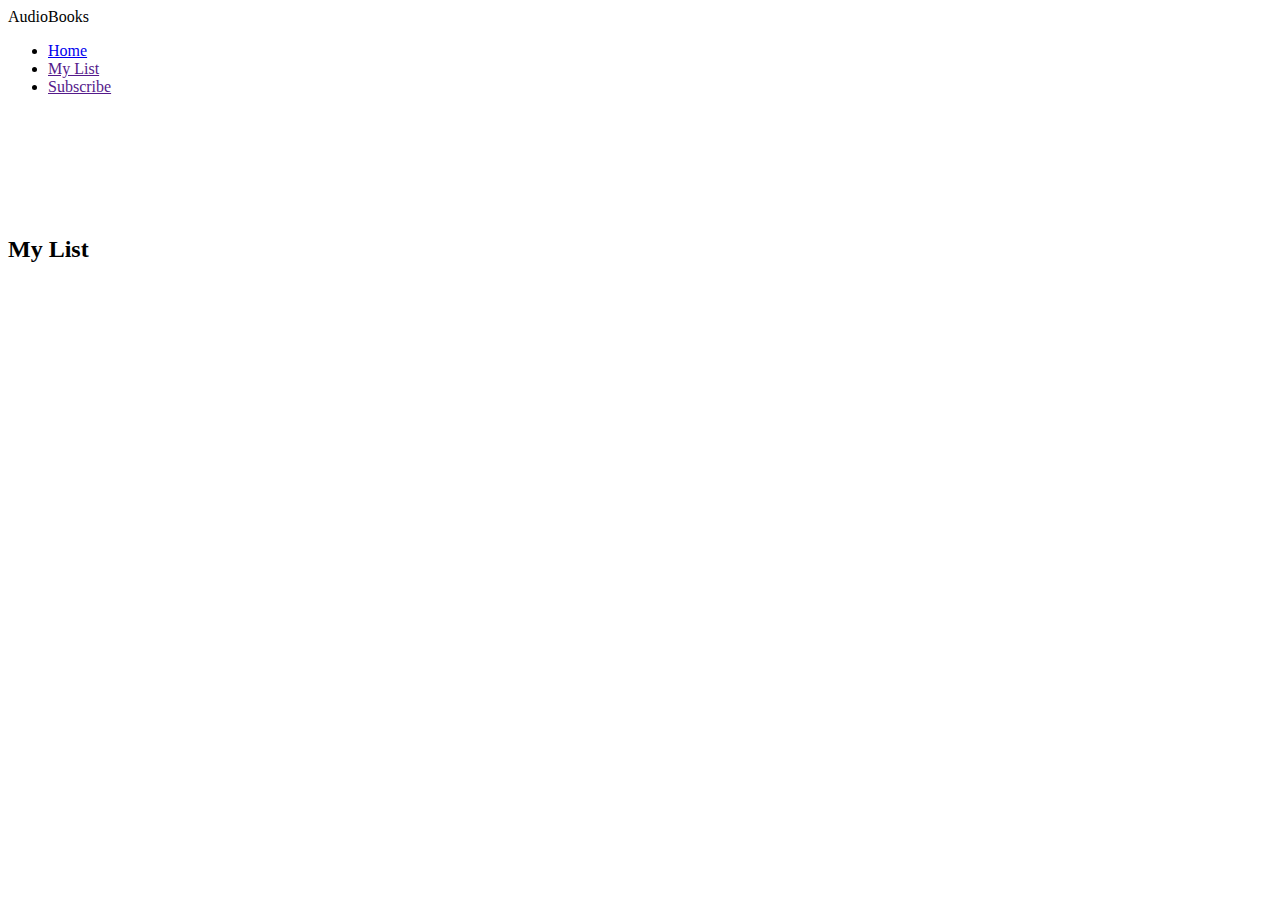
==== my-list.html @ cdde6c9f "Add files via upload" ====
<!DOCTYPE html>
<html lang="en">
<head>
  <meta charset="UTF-8" />
  <meta name="viewport" content="width=device-width, initial-scale=1.0"/>
  <title>My List</title>
     <link rel="stylesheet" href="style.css">
    
    <style>
  .book-card {
    background: #222;
    border-radius: 8px;
    overflow: hidden;
    width: 200px;
    margin: 10px;
  }
  .book-card img {
    width: 100%;
    height: 300px;
    object-fit: cover;
  }
  .book-info {
    padding: 10px;
  }
  .book-controls {
    padding: 10px;
  }
  .remove-btn {
    background: #e50914;
    color: white;
    border: none;
    padding: 6px 12px;
    border-radius: 4px;
    cursor: pointer;
  }
</style>

</head>
<body>
  <header class="scrolled" id="header">
    <div class="logo">AudioBooks</div>
    <nav>
        <ul>
            <li><a href="audiobook-mylist-enabled.html">Home</a></li>
            <li><a href="">My List</a>
            <!--</li><li><a href="">Categories</a></li>-->
            <li><a href="">Subscribe</a></li>
        </ul>
    </nav>
<div class="profile">
<img alt="Profile" src="icons/icons8-user-100.png"/>
</div>
</header>

  <div class="content">
    <h2>My List</h2>
    <div class="book-grid" id="my-list-books"></div>
  </div>

<script>
  let myList = JSON.parse(localStorage.getItem('myList')) || [];

function renderMyList() {
  const container = document.getElementById('my-list-books');
  container.innerHTML = '';

  const list = JSON.parse(localStorage.getItem('myList')) || [];

  list.forEach(book => {
    if (!book || !book.id) return;

    const card = document.createElement('div');
    card.className = 'book-card';
    card.innerHTML = `
      <img src="${book.image}" alt="${book.title}" />
      <div class="book-info">
        <div class="book-title">${book.title}</div>
        <div class="book-author">By ${book.author}</div>
        <div class="book-description">${book.description || ''}</div>
      </div>
      <div class="book-controls">
        <button class="remove-btn" data-id="${book.id}">🗑️</button>
      </div>
    `;
    container.appendChild(card);
  });

  // ✅ 正确调用 removeFromList()
  document.querySelectorAll('.remove-btn').forEach(button => {
    button.addEventListener('click', (e) => {
      const id = e.target.getAttribute('data-id');
      removeFromList(id);
    });
  });
}

function removeFromList(id) {
  let currentList = JSON.parse(localStorage.getItem('myList')) || [];
  currentList = currentList.filter(book => String(book.id) !== String(id));
  localStorage.setItem('myList', JSON.stringify(currentList));
  myList = currentList;
  renderMyList();
}

window.addEventListener('DOMContentLoaded', renderMyList);
    </script>
</body>
</html>
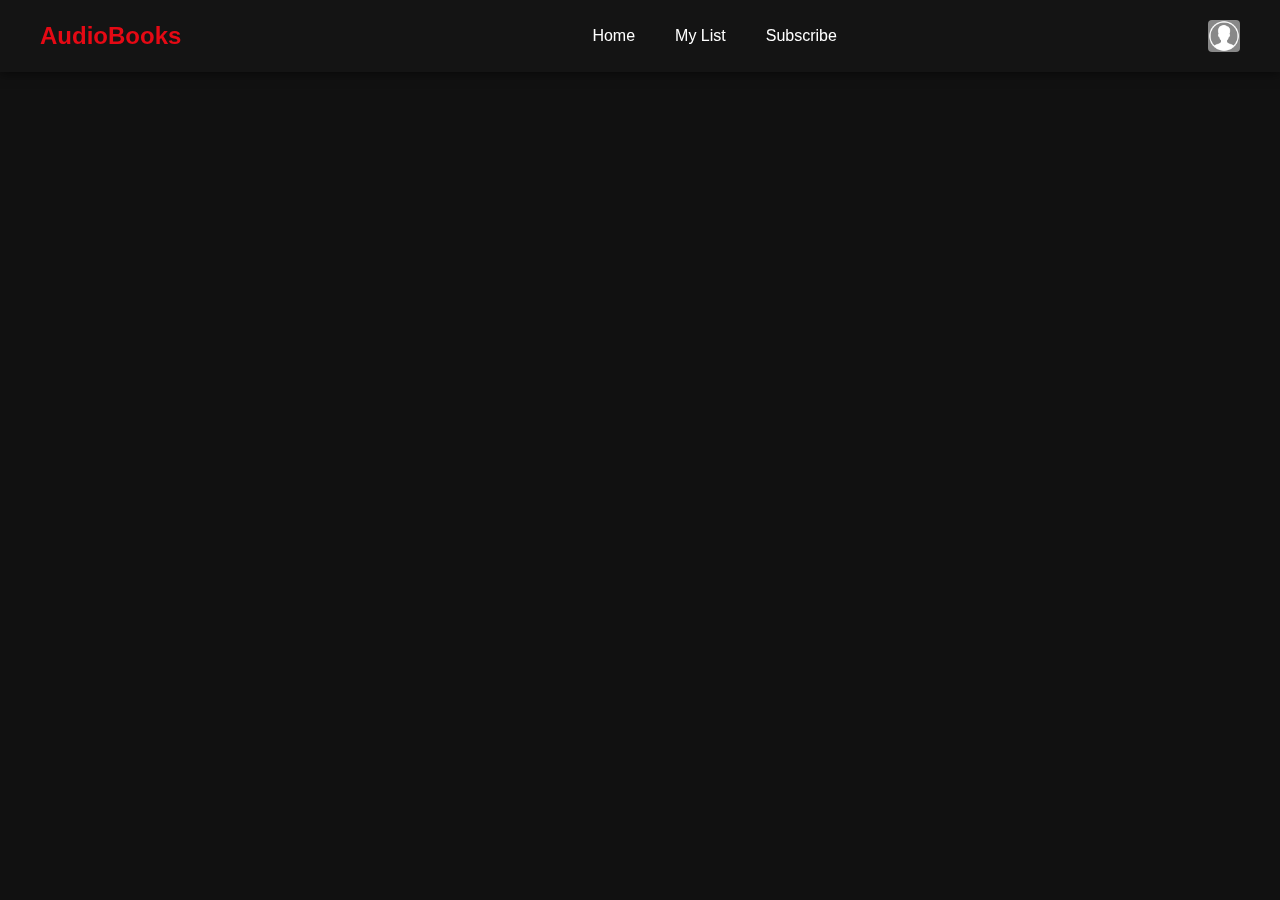
==== commit b1d6c2c4: "Update my-list.html" ====
--- a/my-list.html
+++ b/my-list.html
@@ -5,7 +5,7 @@
   <meta charset="UTF-8" />
   <meta name="viewport" content="width=device-width, initial-scale=1.0"/>
   <title>My List</title>
-     <link rel="stylesheet" href="style.css">
+     <link rel="stylesheet" href="main.css">
     
     <style>
   .book-card {
--- a/main.css
+++ b/main.css
@@ -0,0 +1,870 @@
+
+        /* General Styles */
+        * {
+            margin: 0;
+            padding: 0;
+            box-sizing: border-box;
+            font-family: 'Arial', sans-serif;
+        }
+        
+        body {
+            background-color: #141414;
+            color: #fff;
+            overflow-x: hidden;
+        }
+        
+        /* Modal Styles */
+        .modal {
+            display: none;
+            position: fixed;
+            z-index: 1000;
+            left: 0;
+            top: 0;
+            width: 100%;
+            height: 100%;
+            background-color: rgba(0, 0, 0, 0.85);
+            justify-content: center;
+            align-items: center;
+            overflow-y: auto;
+        }
+        
+        .modal-content {
+            background-color: #181818;
+            margin: auto;
+            width: 85%;
+            max-width: 1000px;
+            border-radius: 6px;
+            position: relative;
+            animation: modalFadeIn 0.3s ease;
+            max-height: 90vh;
+            overflow-y: auto;
+        }
+        
+        @keyframes modalFadeIn {
+            from {opacity: 0; transform: translateY(20px);}
+            to {opacity: 1; transform: translateY(0);}
+        }
+        
+        .close-modal {
+            position: absolute;
+            top: 15px;
+            right: 20px;
+            color: white;
+            font-size: 28px;
+            font-weight: bold;
+            cursor: pointer;
+            z-index: 10;
+        }
+        
+        .book-details-container {
+            padding: 30px;
+        }
+        
+        .book-details-top {
+            display: flex;
+            gap: 30px;
+            margin-bottom: 30px;
+        }
+        
+        .book-details-image {
+            flex: 0 0 250px;
+        }
+        
+        .book-details-image img {
+            width: 100%;
+            border-radius: 4px;
+            box-shadow: 0 5px 15px rgba(0, 0, 0, 0.5);
+        }
+        
+        .book-details-info {
+            flex: 1;
+        }
+        
+        .book-details-info h2 {
+            font-size: 32px;
+            margin-bottom: 10px;
+        }
+        
+        .book-metadata {
+            display: flex;
+            gap: 15px;
+            margin-bottom: 15px;
+            color: #a3a3a3;
+        }
+        
+        .summary {
+            font-size: 18px;
+            line-height: 1.6;
+            margin-bottom: 20px;
+        }
+        
+        .details-buttons {
+            display: flex;
+            gap: 10px;
+            margin-bottom: 20px;
+        }
+        
+        .btn-secondary-outline {
+            background-color: transparent;
+            border: 1px solid #fff;
+            color: white;
+            padding: 10px 24px;
+            border-radius: 4px;
+            font-weight: bold;
+            cursor: pointer;
+            transition: all 0.3s ease;
+            display: flex;
+            align-items: center;
+            justify-content: center;
+            gap: 8px;
+        }
+        
+        .btn-secondary-outline:hover {
+            background-color: rgba(255, 255, 255, 0.1);
+        }
+        
+        .book-tags {
+            display: flex;
+            flex-wrap: wrap;
+            gap: 10px;
+        }
+        
+        .book-tags span {
+            background-color: rgba(255, 255, 255, 0.1);
+            padding: 5px 12px;
+            border-radius: 4px;
+            font-size: 14px;
+        }
+        
+        .book-details-bottom {
+            padding-top: 20px;
+            border-top: 1px solid #333;
+        }
+        
+        .book-details-tabs {
+            display: flex;
+            gap: 20px;
+            margin-bottom: 20px;
+            border-bottom: 1px solid #333;
+            padding-bottom: 10px;
+        }
+        
+        .tab-button {
+            background: none;
+            border: none;
+            color: #a3a3a3;
+            font-size: 16px;
+            font-weight: bold;
+            cursor: pointer;
+            padding: 5px 0;
+            transition: color 0.3s ease;
+        }
+        
+        .tab-button:hover {
+            color: #fff;
+        }
+        
+        .tab-button.active {
+            color: #fff;
+            border-bottom: 2px solid #e50914;
+        }
+        
+        .tab-pane {
+            display: none;
+        }
+        
+        .tab-pane.active {
+            display: block;
+            animation: fadeIn 0.3s ease;
+        }
+        
+        @keyframes fadeIn {
+            from {opacity: 0;}
+            to {opacity: 1;}
+        }
+        
+        .tab-pane h3 {
+            margin-bottom: 15px;
+            font-size: 22px;
+        }
+        
+        .tab-pane p {
+            margin-bottom: 15px;
+            line-height: 1.6;
+        }
+        
+        .tab-pane ul {
+            list-style-position: inside;
+            margin-bottom: 20px;
+        }
+        
+        .tab-pane ul li {
+            margin-bottom: 10px;
+            line-height: 1.6;
+        }
+        
+        .chapter-list {
+            display: flex;
+            flex-direction: column;
+            gap: 15px;
+        }
+        
+        .chapter-item {
+            display: flex;
+            justify-content: space-between;
+            align-items: center;
+            padding: 15px;
+            background-color: #232323;
+            border-radius: 4px;
+            transition: background-color 0.3s ease;
+        }
+        
+        .chapter-item:hover {
+            background-color: #333;
+        }
+        
+        .chapter-info h4 {
+            margin-bottom: 5px;
+        }
+        
+        .chapter-info p {
+            color: #a3a3a3;
+            margin-bottom: 0;
+        }
+        
+        .chapter-play {
+            width: 32px;
+            height: 32px;
+            border-radius: 50%;
+            border: none;
+            background-color: #e50914;
+            color: white;
+            cursor: pointer;
+            display: flex;
+            align-items: center;
+            justify-content: center;
+        }
+        
+        .similar-books {
+            display: flex;
+            gap: 20px;
+            overflow-x: auto;
+            padding-bottom: 20px;
+        }
+        
+        .similar-book-item {
+            flex: 0 0 auto;
+            width: 150px;
+        }
+        
+        .similar-book-item img {
+            width: 100%;
+            border-radius: 4px;
+            margin-bottom: 10px;
+        }
+        
+        .similar-book-item h4 {
+            font-size: 16px;
+            margin-bottom: 5px;
+        }
+        
+        .similar-book-item p {
+            color: #a3a3a3;
+            font-size: 14px;
+            margin-bottom: 0;
+        }
+        
+        /* Media Queries for Modal */
+        @media (max-width: 768px) {
+            .modal-content {
+                width: 95%;
+            }
+            
+            .book-details-top {
+                flex-direction: column;
+            }
+            
+            .book-details-image {
+                flex: 0 0 auto;
+                width: 200px;
+                margin: 0 auto 20px;
+            }
+            
+            .similar-book-item {
+                width: 120px;
+            }
+        }
+        
+        a {
+            text-decoration: none;
+            color: #fff;
+        }
+        
+        /* Header Styles */
+        header {
+            position: fixed;
+            top: 0;
+            width: 100%;
+            padding: 20px 40px;
+            display: flex;
+            justify-content: space-between;
+            align-items: center;
+            z-index: 100;
+            transition: background-color 0.3s ease;
+        }
+        
+        header.scrolled {
+            background-color: #141414;
+            box-shadow: 0 2px 10px rgba(0, 0, 0, 0.5);
+        }
+        
+        .logo {
+            font-size: 24px;
+            font-weight: bold;
+            color: #e50914;
+        }
+        
+        nav ul {
+            display: flex;
+            list-style: none;
+        }
+        
+        nav ul li {
+            margin-left: 20px;
+        }
+        
+        nav ul li a {
+            font-size: 16px;
+            transition: color 0.3s ease;
+        }
+        
+        nav ul li a:hover {
+            color: #e50914;
+        }
+        
+        .profile {
+            width: 32px;
+            height: 32px;
+            background-color: #888;
+            border-radius: 4px;
+            cursor: pointer;
+            overflow: hidden;
+        }
+        
+        .profile img {
+            width: 100%;
+            height: 100%;
+            object-fit: cover;
+        }
+        
+        /* Hero Banner Styles */
+        .hero-banner {
+            position: relative;
+            height: 80vh;
+            width: 100%;
+            background: linear-gradient(to bottom, rgba(20, 20, 20, 0) 0%, rgba(20, 20, 20, 0.7) 50%, rgba(20, 20, 20, 1) 100%), url('images/Atomic-Habits-Banners.png') center/cover no-repeat;
+            display: flex;
+            flex-direction: column;
+            justify-content: flex-end;
+            padding: 0 5% 5%;
+            margin-bottom: 20px;
+        }
+        
+        .hero-content {
+            max-width: 600px;
+        }
+        
+        .hero-content h1 {
+            font-size: 48px;
+            margin-bottom: 10px;
+        }
+        
+        .hero-content p {
+            font-size: 18px;
+            margin-bottom: 20px;
+            opacity: 0.9;
+        }
+        
+        .hero-buttons {
+            display: flex;
+            gap: 10px;
+        }
+        
+        .btn {
+            padding: 10px 24px;
+            border-radius: 4px;
+            font-weight: bold;
+            cursor: pointer;
+            transition: background-color 0.3s ease;
+            display: flex;
+            align-items: center;
+            justify-content: center;
+            gap: 8px;
+        }
+        
+        .btn-primary {
+            background-color: #e50914;
+            color: white;
+        }
+        
+        .btn-primary:hover {
+            background-color: #f40612;
+        }
+        
+        .btn-secondary {
+            background-color: rgba(109, 109, 110, 0.7);
+            color: white;
+        }
+        
+        .btn-secondary:hover {
+            background-color: rgba(109, 109, 110, 0.9);
+        }
+        
+        /* Main Content Styles */
+        .content {
+            padding: 20px 40px;
+            padding-left: 50px;
+        }
+        
+        .category {
+            margin-bottom: 40px;
+            margin-left: 40px;
+        }
+        
+        .category h2 {
+            font-size: 24px;
+            margin-bottom: 15px;
+            padding-left: 10px;
+        }
+        
+        .book-row {
+            display: flex;
+            overflow-x: auto;
+            gap: 10px;
+            padding-bottom: 20px;
+        }
+        
+        .book-row::-webkit-scrollbar {
+            height: 5px;
+        }
+        
+        .book-row::-webkit-scrollbar-track {
+            background: #141414;
+        }
+        
+        .book-row::-webkit-scrollbar-thumb {
+            background: #888;
+            border-radius: 5px;
+        }
+        
+        .book-item {
+            flex: 0 0 auto;
+            width: 200px;
+            position: relative;
+            transition: transform 0.3s ease, z-index 0.3s ease;
+            cursor: pointer;
+        }
+        
+        .book-item:hover {
+            transform: scale(1.1);
+            z-index: 10;
+        }
+        
+        .book-cover {
+            width: 100%;
+            height: 300px;
+            border-radius: 4px;
+            object-fit: cover;
+        }
+        
+        .book-info {
+            position: absolute;
+            bottom: 0;
+            left: 0;
+            width: 100%;
+            padding: 60px 10px 10px 10px;
+            background: linear-gradient(to top, rgba(0, 0, 0, 0.9) 0%, rgba(0, 0, 0, 0) 100%);
+            opacity: 0;
+            transition: opacity 0.3s ease;
+            border-radius: 0 0 4px 4px;
+        }
+        
+        .book-item:hover .book-info {
+            opacity: 1;
+        }
+        
+        .book-title {
+            font-size: 16px;
+            font-weight: bold;
+            margin-bottom: 5px;
+        }
+        
+        .book-author {
+            font-size: 14px;
+            opacity: 0.8;
+            margin-bottom: 10px;
+        }
+        
+        .book-controls {
+            display: flex;
+            gap: 5px;
+        }
+        
+        .book-controls button {
+            width: 32px;
+            height: 32px;
+            border-radius: 50%;
+            border: none;
+            background-color: #e50914;
+            color: white;
+            cursor: pointer;
+            display: flex;
+            align-items: center;
+            justify-content: center;
+        }
+        
+        /* Footer Styles */
+        footer {
+            padding: 40px;
+            background-color: #111;
+            margin-top: 40px;
+        }
+        
+        .footer-content {
+            display: flex;
+            justify-content: space-between;
+            flex-wrap: wrap;
+            gap: 20px;
+            max-width: 1200px;
+            margin: 0 auto;
+        }
+        
+        .footer-column {
+            flex: 1;
+            min-width: 200px;
+        }
+        
+        .footer-column h3 {
+            margin-bottom: 15px;
+            font-size: 18px;
+        }
+        
+        .footer-column ul {
+            list-style: none;
+        }
+        
+        .footer-column ul li {
+            margin-bottom: 10px;
+        }
+        
+        .footer-column ul li a {
+            opacity: 0.7;
+            transition: opacity 0.3s ease;
+        }
+        
+        .footer-column ul li a:hover {
+            opacity: 1;
+        }
+        
+        .copyright {
+            text-align: center;
+            padding: 20px 0 0;
+            opacity: 0.7;
+            font-size: 14px;
+        }
+        
+        /* Audio Player Styles */
+        .audio-player {
+            position: fixed;
+            bottom: 0;
+            left: 0;
+            width: 100%;
+            background-color: #1f1f1f;
+            padding: 15px 40px;
+            display: flex;
+            align-items: center;
+            gap: 20px;
+            transform: translateY(100%);
+            transition: transform 0.3s ease;
+            box-shadow: 0 -2px 10px rgba(0, 0, 0, 0.5);
+            z-index: 999;
+        }
+        
+        .audio-player.active {
+            transform: translateY(0);
+        }
+        
+        .now-playing {
+            display: flex;
+            align-items: center;
+            gap: 15px;
+            flex: 1;
+        }
+        
+        .now-playing-thumb {
+            width: 60px;
+            height: 60px;
+            border-radius: 4px;
+            object-fit: cover;
+        }
+        
+        .now-playing-info h4 {
+            font-size: 16px;
+            margin-bottom: 5px;
+        }
+        
+        .now-playing-info p {
+            font-size: 14px;
+            opacity: 0.8;
+        }
+        
+        .player-controls {
+            display: flex;
+            align-items: center;
+            gap: 15px;
+            flex: 2;
+        }
+        
+        .control-button {
+            background: none;
+            border: none;
+            color: white;
+            cursor: pointer;
+            font-size: 16px;
+            transition: transform 0.2s ease;
+        }
+        
+        .control-button:hover {
+            transform: scale(1.1);
+        }
+        
+        .play-button {
+            width: 40px;
+            height: 40px;
+            border-radius: 50%;
+            background-color: #e50914;
+            display: flex;
+            align-items: center;
+            justify-content: center;
+        }
+        
+        .progress-container {
+            flex: 1;
+            height: 5px;
+            background-color: #555;
+            border-radius: 5px;
+            cursor: pointer;
+            position: relative;
+        }
+        
+        .progress-bar {
+            height: 100%;
+            background-color: #e50914;
+            border-radius: 5px;
+            width: 30%;
+        }
+        
+        .time-display {
+            display: flex;
+            gap: 10px;
+            font-size: 14px;
+            opacity: 0.8;
+        }
+        
+        .volume-control {
+            display: flex;
+            align-items: center;
+            gap: 10px;
+        }
+        
+        .volume-slider {
+            width: 80px;
+            height: 5px;
+            background-color: #555;
+            border-radius: 5px;
+            position: relative;
+        }
+        
+        .volume-level {
+            height: 100%;
+            background-color: #e50914;
+            border-radius: 5px;
+            width: 70%;
+        }
+        
+        /* Responsive Styles */
+        @media (max-width: 768px) {
+            header {
+                padding: 15px 20px;
+            }
+            
+            nav ul {
+                display: none;
+            }
+            
+            .hero-banner {
+                height: 60vh;
+                padding: 0 20px 20px;
+            }
+            
+            .hero-content h1 {
+                font-size: 32px;
+            }
+            
+            .content {
+                padding: 15px 20px;
+            }
+            
+            .book-item {
+                width: 150px;
+            }
+            
+            .book-cover {
+                height: 225px;
+            }
+            
+            .audio-player {
+                padding: 10px 20px;
+                flex-wrap: wrap;
+            }
+            
+            .player-controls {
+                flex: 1 0 100%;
+                order: 3;
+                margin-top: 10px;
+            }
+            
+            .volume-control {
+                display: none;
+            }
+        }
+
+
+/* my-list*/
+.my-list-container {
+      padding:  200px 20px;
+    }
+
+    .my-list-title {
+      font-size: 2rem;
+      font-weight: bold;
+      margin-bottom: 20px;
+    }
+
+    .book-grid {
+        padding-top: 50px;
+      display: flex;
+      flex-wrap: wrap;
+      gap: 20px;
+    }
+
+    .book-card {
+      background-color: #222;
+      width: 200px;
+      border-radius: 8px;
+      overflow: hidden;
+    }
+
+    .book-card img {
+      width: 100%;
+      height: auto;
+    }
+
+    .book-card .info {
+      padding: 10px;
+    }
+
+    .book-card .info h3 {
+      margin: 0;
+      font-size: 1rem;
+    }
+
+    .book-card .info p {
+      margin: 4px 0 0 0;
+      color: #aaa;
+      font-size: 0.9rem;
+    }
+
+
+    body {
+      margin: 0;
+      font-family: Arial, sans-serif;
+      background-color: #111;
+      color: white;
+    }
+    header {
+      display: flex;
+      justify-content: space-between;
+      align-items: center;
+      padding: 20px 40px;
+      background-color: #141414;
+    }
+    header h1 {
+      margin: 0;
+      color: #e50914;
+    }
+    nav a {
+      color: white;
+      margin-left: 20px;
+      text-decoration: none;
+      font-size: 16px;
+    }
+    nav a:hover {
+      color: #e50914;
+    }
+    .content {
+      padding: 40px 20px;
+    }
+    .book-grid {
+      display: flex;
+      flex-wrap: wrap;
+      gap: 20px;
+    }
+    .book-card {
+      background-color: #222;
+      width: 200px;
+      border-radius: 8px;
+      overflow: hidden;
+      transition: transform 0.3s ease;
+    }
+    .book-card:hover {
+      transform: scale(1.05);
+    }
+    .book-card img {
+      width: 100%;
+      height: 300px;
+      object-fit: cover;
+    }
+    .book-info {
+      padding: 10px;
+    }
+    .book-title {
+      font-size: 16px;
+      font-weight: bold;
+      margin: 0 0 5px 0;
+    }
+    .book-author {
+      font-size: 14px;
+      color: #aaa;
+      margin: 0 0 5px 0;
+    }
+    .book-description {
+      font-size: 13px;
+      color: #bbb;
+    }
+    .book-controls {
+      padding: 0 10px 10px;
+    }
+    .book-controls button {
+      background-color: #e50914;
+      color: white;
+      border: none;
+      padding: 6px 12px;
+      border-radius: 4px;
+      cursor: pointer;
+      font-size: 14px;
+    }
+    .book-controls button:hover {
+      background-color: #f40612;
+    }
+  
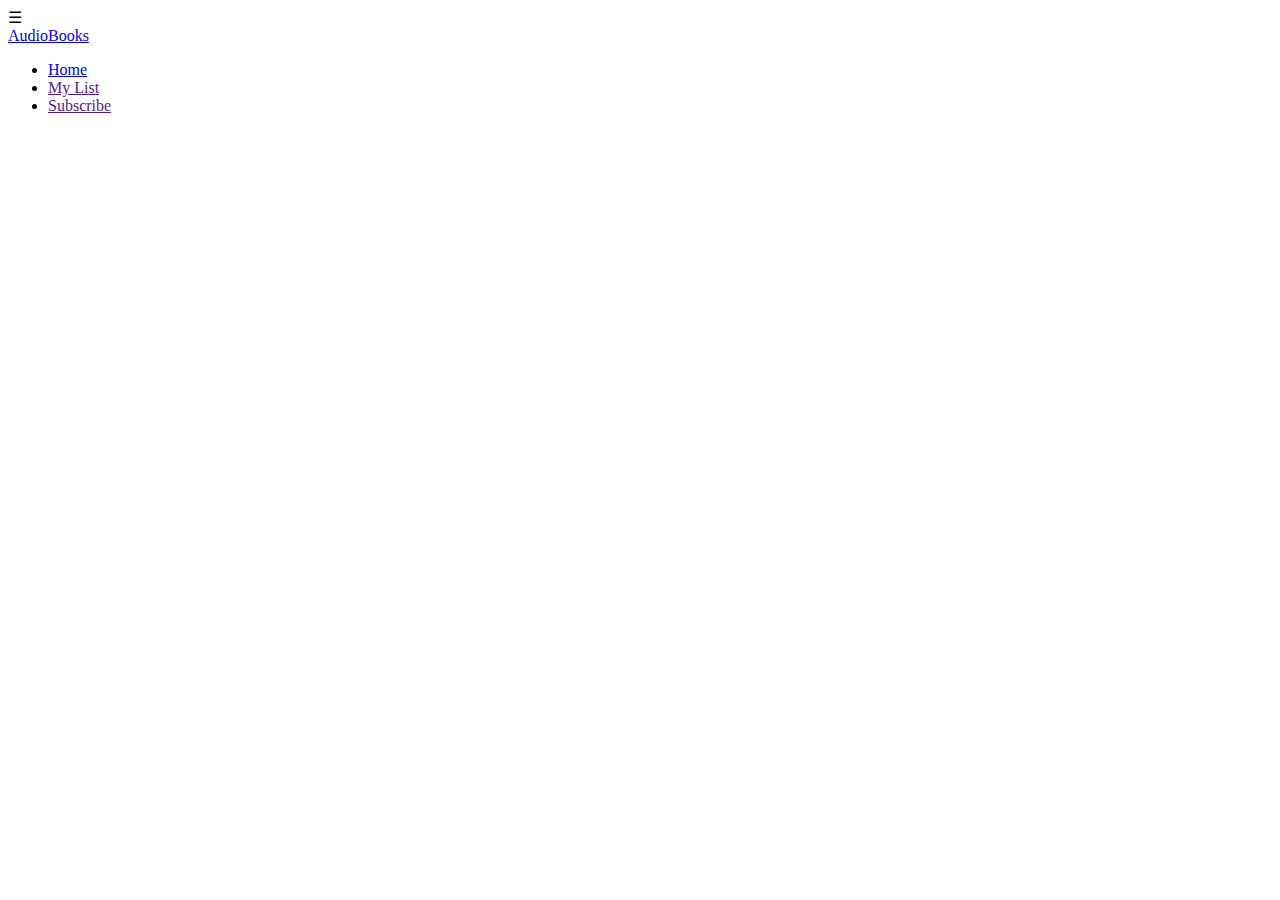
==== commit 9506c1d5: "Update my-list.html" ====
--- a/my-list.html
+++ b/my-list.html
@@ -5,7 +5,7 @@
   <meta charset="UTF-8" />
   <meta name="viewport" content="width=device-width, initial-scale=1.0"/>
   <title>My List</title>
-     <link rel="stylesheet" href="main.css">
+     <link rel="stylesheet" href="style.css">
     
     <style>
   .book-card {
@@ -39,8 +39,9 @@
 </head>
 <body>
   <header class="scrolled" id="header">
-    <div class="logo">AudioBooks</div>
-    <nav>
+      <div class="menu-toggle" id="menu-toggle"> ☰ </div>
+      <a href="audiobook-mylist-enabled.html" class="logo">AudioBooks</a>     
+      <nav>
         <ul>
             <li><a href="audiobook-mylist-enabled.html">Home</a></li>
             <li><a href="">My List</a>
@@ -54,7 +55,7 @@
 </header>
 
   <div class="content">
-    <h2>My List</h2>
+   <!-- <h2>My List</h2> -->
     <div class="book-grid" id="my-list-books"></div>
   </div>
 
@@ -104,6 +105,21 @@
 }
 
 window.addEventListener('DOMContentLoaded', renderMyList);
-    </script>
+   
+  document.addEventListener("DOMContentLoaded", () => {
+    const menuToggle = document.querySelector("#menu-toggle");
+    const navMenu = document.querySelector("header nav ul");
+
+    if (menuToggle && navMenu) {
+      menuToggle.addEventListener("click", () => {
+        console.log("☰ clicked");
+        navMenu.classList.toggle("active");
+      });
+    } else {
+      console.warn("menuToggle or navMenu not found");
+    }
+  });
+ </script>
+   
 </body>
 </html>
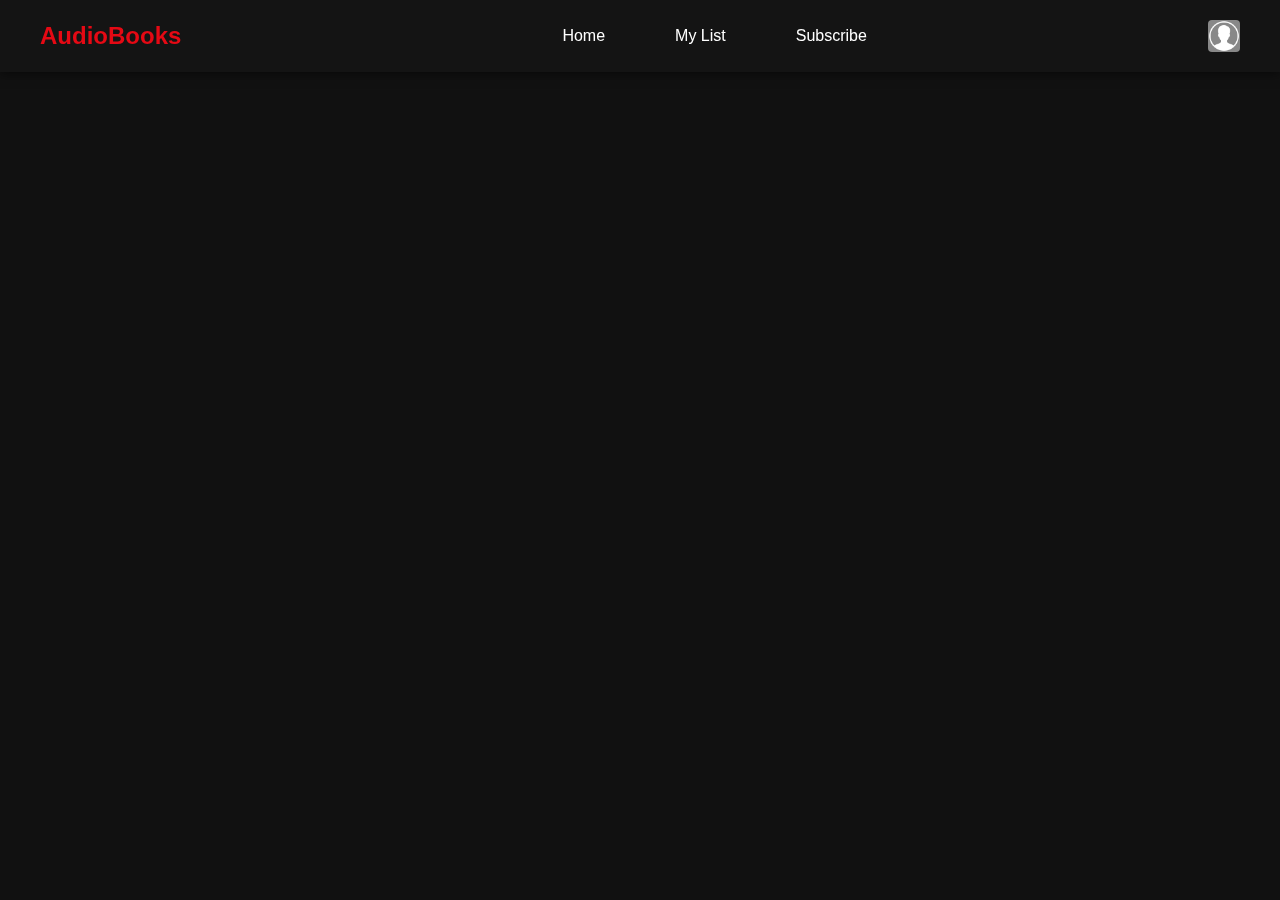
==== commit 1c40be9c: "Update my-list.html" ====
--- a/my-list.html
+++ b/my-list.html
@@ -5,7 +5,7 @@
   <meta charset="UTF-8" />
   <meta name="viewport" content="width=device-width, initial-scale=1.0"/>
   <title>My List</title>
-     <link rel="stylesheet" href="style.css">
+     <link rel="stylesheet" href="main.css">
     
     <style>
   .book-card {
@@ -40,10 +40,10 @@
 <body>
   <header class="scrolled" id="header">
       <div class="menu-toggle" id="menu-toggle"> ☰ </div>
-      <a href="audiobook-mylist-enabled.html" class="logo">AudioBooks</a>     
+      <a href="index.html" class="logo">AudioBooks</a>     
       <nav>
         <ul>
-            <li><a href="audiobook-mylist-enabled.html">Home</a></li>
+            <li><a href="index.html">Home</a></li>
             <li><a href="">My List</a>
             <!--</li><li><a href="">Categories</a></li>-->
             <li><a href="">Subscribe</a></li>
--- a/main.css
+++ b/main.css
@@ -0,0 +1,955 @@
+
+        /* General Styles */
+        * {
+            margin: 0;
+            padding: 0;
+            box-sizing: border-box;
+            font-family: 'Arial', sans-serif;
+        }
+        
+        body {
+            background-color: #141414;
+            color: #fff;
+            overflow-x: hidden;
+        }
+        
+        /* Modal Styles */
+        .modal {
+            display: none;
+            position: fixed;
+            z-index: 1000;
+            left: 0;
+            top: 0;
+            width: 100%;
+            height: 100%;
+            background-color: rgba(0, 0, 0, 0.85);
+            justify-content: center;
+            align-items: center;
+            overflow-y: auto;
+        }
+        
+        .modal-content {
+            background-color: #181818;
+            margin: auto;
+            width: 85%;
+            max-width: 1000px;
+            border-radius: 6px;
+            position: relative;
+            animation: modalFadeIn 0.3s ease;
+            max-height: 90vh;
+            overflow-y: auto;
+        }
+        
+        @keyframes modalFadeIn {
+            from {opacity: 0; transform: translateY(20px);}
+            to {opacity: 1; transform: translateY(0);}
+        }
+        
+        .close-modal {
+            position: absolute;
+            top: 15px;
+            right: 20px;
+            color: white;
+            font-size: 28px;
+            font-weight: bold;
+            cursor: pointer;
+            z-index: 10;
+        }
+        
+        .book-details-container {
+            padding: 30px;
+        }
+        
+        .book-details-top {
+            display: flex;
+            gap: 30px;
+            margin-bottom: 30px;
+        }
+        
+        .book-details-image {
+            flex: 0 0 250px;
+        }
+        
+        .book-details-image img {
+            width: 100%;
+            border-radius: 4px;
+            box-shadow: 0 5px 15px rgba(0, 0, 0, 0.5);
+        }
+        
+        .book-details-info {
+            flex: 1;
+        }
+        
+        .book-details-info h2 {
+            font-size: 32px;
+            margin-bottom: 10px;
+        }
+        
+        .book-metadata {
+            display: flex;
+            gap: 15px;
+            margin-bottom: 15px;
+            color: #a3a3a3;
+        }
+        
+        .summary {
+            font-size: 18px;
+            line-height: 1.6;
+            margin-bottom: 20px;
+        }
+        
+        .details-buttons {
+            display: flex;
+            gap: 10px;
+            margin-bottom: 20px;
+        }
+        
+        .btn-secondary-outline {
+            background-color: transparent;
+            border: 1px solid #fff;
+            color: white;
+            padding: 10px 24px;
+            border-radius: 4px;
+            font-weight: bold;
+            cursor: pointer;
+            transition: all 0.3s ease;
+            display: flex;
+            align-items: center;
+            justify-content: center;
+            gap: 8px;
+        }
+        
+        .btn-secondary-outline:hover {
+            background-color: rgba(255, 255, 255, 0.1);
+        }
+        
+        .book-tags {
+            display: flex;
+            flex-wrap: wrap;
+            gap: 10px;
+        }
+        
+        .book-tags span {
+            background-color: rgba(255, 255, 255, 0.1);
+            padding: 5px 12px;
+            border-radius: 4px;
+            font-size: 14px;
+        }
+        
+        .book-details-bottom {
+            padding-top: 20px;
+            border-top: 1px solid #333;
+        }
+        
+        .book-details-tabs {
+            display: flex;
+            gap: 20px;
+            margin-bottom: 20px;
+            border-bottom: 1px solid #333;
+            padding-bottom: 10px;
+        }
+        
+        .tab-button {
+            background: none;
+            border: none;
+            color: #a3a3a3;
+            font-size: 16px;
+            font-weight: bold;
+            cursor: pointer;
+            padding: 5px 0;
+            transition: color 0.3s ease;
+        }
+        
+        .tab-button:hover {
+            color: #fff;
+        }
+        
+        .tab-button.active {
+            color: #fff;
+            border-bottom: 2px solid #e50914;
+        }
+        
+        .tab-pane {
+            display: none;
+        }
+        
+        .tab-pane.active {
+            display: block;
+            animation: fadeIn 0.3s ease;
+        }
+        
+        @keyframes fadeIn {
+            from {opacity: 0;}
+            to {opacity: 1;}
+        }
+        
+        .tab-pane h3 {
+            margin-bottom: 15px;
+            font-size: 22px;
+        }
+        
+        .tab-pane p {
+            margin-bottom: 15px;
+            line-height: 1.6;
+        }
+        
+        .tab-pane ul {
+            list-style-position: inside;
+            margin-bottom: 20px;
+        }
+        
+        .tab-pane ul li {
+            margin-bottom: 10px;
+            line-height: 1.6;
+        }
+        
+        .chapter-list {
+            display: flex;
+            flex-direction: column;
+            gap: 15px;
+        }
+        
+        .chapter-item {
+            display: flex;
+            justify-content: space-between;
+            align-items: center;
+            padding: 15px;
+            background-color: #232323;
+            border-radius: 4px;
+            transition: background-color 0.3s ease;
+        }
+        
+        .chapter-item:hover {
+            background-color: #333;
+        }
+        
+        .chapter-info h4 {
+            margin-bottom: 5px;
+        }
+        
+        .chapter-info p {
+            color: #a3a3a3;
+            margin-bottom: 0;
+        }
+        
+        .chapter-play {
+            width: 32px;
+            height: 32px;
+            border-radius: 50%;
+            border: none;
+            background-color: #e50914;
+            color: white;
+            cursor: pointer;
+            display: flex;
+            align-items: center;
+            justify-content: center;
+        }
+        
+        .similar-books {
+            display: flex;
+            gap: 20px;
+            overflow-x: auto;
+            padding-bottom: 20px;
+        }
+        
+        .similar-book-item {
+            flex: 0 0 auto;
+            width: 150px;
+        }
+        
+        .similar-book-item img {
+            width: 100%;
+            border-radius: 4px;
+            margin-bottom: 10px;
+        }
+        
+        .similar-book-item h4 {
+            font-size: 16px;
+            margin-bottom: 5px;
+        }
+        
+        .similar-book-item p {
+            color: #a3a3a3;
+            font-size: 14px;
+            margin-bottom: 0;
+        }
+        
+        /* Media Queries for Modal */
+        @media (max-width: 768px) {
+            .modal-content {
+                width: 95%;
+            }
+            
+            .book-details-top {
+                flex-direction: column;
+            }
+            
+            .book-details-image {
+                flex: 0 0 auto;
+                width: 200px;
+                margin: 0 auto 20px;
+            }
+            
+            .similar-book-item {
+                width: 120px;
+            }
+        }
+        
+        a {
+            text-decoration: none;
+            color: #fff;
+        }
+        
+        /* Header Styles */
+        header {
+            position: fixed;
+            top: 0;
+            width: 100%;
+            padding: 20px 40px;
+            display: flex;
+            justify-content: space-between;
+            align-items: center;
+            z-index: 100;
+            transition: background-color 0.3s ease;
+        }
+        
+        header.scrolled {
+            background-color: #141414;
+            box-shadow: 0 2px 10px rgba(0, 0, 0, 0.5);
+        }
+        
+        .logo {
+            font-size: 24px;
+            font-weight: bold;
+            color: #e50914;
+        }
+        
+        nav ul {
+            display: flex;
+            list-style: none;
+        }
+        
+        nav ul li {
+            margin-left: 20px;
+        }
+        
+        nav ul li a {
+            font-size: 16px;
+            transition: color 0.3s ease;
+        }
+        
+        nav ul li a:hover {
+            color: #e50914;
+        }
+        
+        .profile {
+            width: 32px;
+            height: 32px;
+            background-color: #888;
+            border-radius: 4px;
+            cursor: pointer;
+            overflow: hidden;
+        }
+        
+        .profile img {
+            width: 100%;
+            height: 100%;
+            object-fit: cover;
+        }
+        
+        /* Hero Banner Styles */
+        .hero-banner {
+            position: relative;
+            height: 80vh;
+            width: 100%;
+            background: linear-gradient(to bottom, rgba(20, 20, 20, 0) 0%, rgba(20, 20, 20, 0.7) 50%, rgba(20, 20, 20, 1) 100%), url('images/Atomic-Habits-Banners.png') center/cover no-repeat;
+            display: flex;
+            flex-direction: column;
+            justify-content: flex-end;
+            padding: 0 5% 5%;
+            margin-bottom: 20px;
+        }
+        
+        .hero-content {
+            max-width: 600px;
+        }
+        
+        .hero-content h1 {
+            font-size: 48px;
+            margin-bottom: 10px;
+        }
+        
+        .hero-content p {
+            font-size: 18px;
+            margin-bottom: 20px;
+            opacity: 0.9;
+        }
+        
+        .hero-buttons {
+            display: flex;
+            gap: 10px;
+        }
+        
+        .btn {
+            padding: 10px 24px;
+            border-radius: 4px;
+            font-weight: bold;
+            cursor: pointer;
+            transition: background-color 0.3s ease;
+            display: flex;
+            align-items: center;
+            justify-content: center;
+            gap: 8px;
+        }
+        
+        .btn-primary {
+            background-color: #e50914;
+            color: white;
+        }
+        
+        .btn-primary:hover {
+            background-color: #f40612;
+        }
+        
+        .btn-secondary {
+            background-color: rgba(109, 109, 110, 0.7);
+            color: white;
+        }
+        
+        .btn-secondary:hover {
+            background-color: rgba(109, 109, 110, 0.9);
+        }
+        
+        /* Main Content Styles */
+        .content {
+            padding: 20px 40px;
+            padding-left: 50px;
+        }
+        
+        .category {
+            margin-bottom: 40px;
+            margin-left: 40px;
+        }
+        
+        .category h2 {
+            font-size: 24px;
+            margin-bottom: 15px;
+            padding-left: 10px;
+        }
+        
+        .book-row {
+            display: flex;
+            overflow-x: auto;
+            gap: 10px;
+            padding-bottom: 20px;
+        }
+        
+        .book-row::-webkit-scrollbar {
+            height: 5px;
+        }
+        
+        .book-row::-webkit-scrollbar-track {
+            background: #141414;
+        }
+        
+        .book-row::-webkit-scrollbar-thumb {
+            background: #888;
+            border-radius: 5px;
+        }
+        
+        .book-item {
+            flex: 0 0 auto;
+            width: 200px;
+            position: relative;
+            transition: transform 0.3s ease, z-index 0.3s ease;
+            cursor: pointer;
+        }
+        
+        .book-item:hover {
+            transform: scale(1.1);
+            z-index: 10;
+        }
+        
+        .book-cover {
+            width: 100%;
+            height: 300px;
+            border-radius: 4px;
+            object-fit: cover;
+        }
+        
+        .book-info {
+            position: absolute;
+            bottom: 0;
+            left: 0;
+            width: 100%;
+            padding: 60px 10px 10px 10px;
+            background: linear-gradient(to top, rgba(0, 0, 0, 0.9) 0%, rgba(0, 0, 0, 0) 100%);
+            opacity: 0;
+            transition: opacity 0.3s ease;
+            border-radius: 0 0 4px 4px;
+        }
+        
+        .book-item:hover .book-info {
+            opacity: 1;
+        }
+        
+        .book-title {
+            font-size: 16px;
+            font-weight: bold;
+            margin-bottom: 5px;
+        }
+        
+        .book-author {
+            font-size: 14px;
+            opacity: 0.8;
+            margin-bottom: 10px;
+        }
+        
+        .book-controls {
+            display: flex;
+            gap: 5px;
+        }
+        
+        .book-controls button {
+            width: 32px;
+            height: 32px;
+            border-radius: 50%;
+            border: none;
+            background-color: #e50914;
+            color: white;
+            cursor: pointer;
+            display: flex;
+            align-items: center;
+            justify-content: center;
+        }
+        
+        /* Footer Styles */
+        footer {
+            padding: 40px;
+            background-color: #111;
+            margin-top: 40px;
+        }
+        
+        .footer-content {
+            display: flex;
+            justify-content: space-between;
+            flex-wrap: wrap;
+            gap: 20px;
+            max-width: 1200px;
+            margin: 0 auto;
+        }
+        
+        .footer-column {
+            flex: 1;
+            min-width: 200px;
+        }
+        
+        .footer-column h3 {
+            margin-bottom: 15px;
+            font-size: 18px;
+        }
+        
+        .footer-column ul {
+            list-style: none;
+        }
+        
+        .footer-column ul li {
+            margin-bottom: 10px;
+        }
+        
+        .footer-column ul li a {
+            opacity: 0.7;
+            transition: opacity 0.3s ease;
+        }
+        
+        .footer-column ul li a:hover {
+            opacity: 1;
+        }
+        
+        .copyright {
+            text-align: center;
+            padding: 20px 0 0;
+            opacity: 0.7;
+            font-size: 14px;
+        }
+        
+        /* Audio Player Styles */
+        .audio-player {
+            position: fixed;
+            bottom: 0;
+            left: 0;
+            width: 100%;
+            background-color: #1f1f1f;
+            padding: 15px 40px;
+            display: flex;
+            align-items: center;
+            gap: 20px;
+            transform: translateY(100%);
+            transition: transform 0.3s ease;
+            box-shadow: 0 -2px 10px rgba(0, 0, 0, 0.5);
+            z-index: 999;
+        }
+        
+        .audio-player.active {
+            transform: translateY(0);
+        }
+        
+        .now-playing {
+            display: flex;
+            align-items: center;
+            gap: 15px;
+            flex: 1;
+        }
+        
+        .now-playing-thumb {
+            width: 60px;
+            height: 60px;
+            border-radius: 4px;
+            object-fit: cover;
+        }
+        
+        .now-playing-info h4 {
+            font-size: 16px;
+            margin-bottom: 5px;
+        }
+        
+        .now-playing-info p {
+            font-size: 14px;
+            opacity: 0.8;
+        }
+        
+        .player-controls {
+            display: flex;
+            align-items: center;
+            gap: 15px;
+            flex: 2;
+        }
+        
+        .control-button {
+            background: none;
+            border: none;
+            color: white;
+            cursor: pointer;
+            font-size: 16px;
+            transition: transform 0.2s ease;
+        }
+        
+        .control-button:hover {
+            transform: scale(1.1);
+        }
+        
+        .play-button {
+            width: 40px;
+            height: 40px;
+            border-radius: 50%;
+            background-color: #e50914;
+            display: flex;
+            align-items: center;
+            justify-content: center;
+        }
+        
+        .progress-container {
+            flex: 1;
+            height: 5px;
+            background-color: #555;
+            border-radius: 5px;
+            cursor: pointer;
+            position: relative;
+        }
+        
+        .progress-bar {
+            height: 100%;
+            background-color: #e50914;
+            border-radius: 5px;
+            width: 30%;
+        }
+        
+        .time-display {
+            display: flex;
+            gap: 10px;
+            font-size: 14px;
+            opacity: 0.8;
+        }
+        
+        .volume-control {
+            display: flex;
+            align-items: center;
+            gap: 10px;
+        }
+        
+        .volume-slider {
+            width: 80px;
+            height: 5px;
+            background-color: #555;
+            border-radius: 5px;
+            position: relative;
+        }
+        
+        .volume-level {
+            height: 100%;
+            background-color: #e50914;
+            border-radius: 5px;
+            width: 70%;
+        }
+        
+        /* Responsive Styles */
+        @media (max-width: 768px) {
+            header {
+                padding: 15px 20px;
+            }
+            
+            nav ul {
+                display: none;
+            }
+            
+            .hero-banner {
+                height: 60vh;
+                padding: 0 20px 20px;
+            }
+            
+            .hero-content h1 {
+                font-size: 32px;
+            }
+            
+            .content {
+                padding: 15px 20px;
+            }
+            
+            .book-item {
+                width: 150px;
+            }
+            
+            .book-cover {
+                height: 225px;
+            }
+            
+            .audio-player {
+                padding: 10px 20px;
+                flex-wrap: wrap;
+            }
+            
+            .player-controls {
+                flex: 1 0 100%;
+                order: 3;
+                margin-top: 10px;
+            }
+            
+            .volume-control {
+                display: none;
+            }
+        }
+
+
+/* my-list*/
+.my-list-container {
+      padding:  200px 20px;
+    }
+
+    .my-list-title {
+      font-size: 2rem;
+      font-weight: bold;
+      margin-bottom: 20px;
+    }
+
+    .book-grid {
+        padding-top: 50px;
+      display: flex;
+      flex-wrap: wrap;
+      gap: 20px;
+    }
+
+    .book-card {
+      background-color: #222;
+      width: 200px;
+      border-radius: 8px;
+      overflow: hidden;
+    }
+
+    .book-card img {
+      width: 100%;
+      height: auto;
+    }
+
+    .book-card .info {
+      padding: 10px;
+    }
+
+    .book-card .info h3 {
+      margin: 0;
+      font-size: 1rem;
+    }
+
+    .book-card .info p {
+      margin: 4px 0 0 0;
+      color: #aaa;
+      font-size: 0.9rem;
+    }
+
+
+    body {
+      margin: 0;
+      font-family: Arial, sans-serif;
+      background-color: #111;
+      color: white;
+    }
+    header {
+      display: flex;
+      justify-content: space-between;
+      align-items: center;
+      padding: 20px 40px;
+      background-color: #141414;
+    }
+    header h1 {
+      margin: 0;
+      color: #e50914;
+    }
+    nav a {
+      color: white;
+      margin-left: 20px;
+      text-decoration: none;
+      font-size: 16px;
+    }
+    nav a:hover {
+      color: #e50914;
+    }
+    .content {
+      padding: 40px 20px;
+    }
+    .book-grid {
+      display: flex;
+      flex-wrap: wrap;
+      gap: 20px;
+    }
+    .book-card {
+      background-color: #222;
+      width: 200px;
+      border-radius: 8px;
+      overflow: hidden;
+      transition: transform 0.3s ease;
+    }
+    .book-card:hover {
+      transform: scale(1.05);
+    }
+    .book-card img {
+      width: 100%;
+      height: 300px;
+      object-fit: cover;
+    }
+    .book-info {
+      padding: 10px;
+    }
+    .book-title {
+      font-size: 16px;
+      font-weight: bold;
+      margin: 0 0 5px 0;
+    }
+    .book-author {
+      font-size: 14px;
+      color: #aaa;
+      margin: 0 0 5px 0;
+    }
+    .book-description {
+      font-size: 13px;
+      color: #bbb;
+    }
+    .book-controls {
+      padding: 0 10px 10px;
+    }
+    .book-controls button {
+      background-color: #e50914;
+      color: white;
+      border: none;
+      padding: 6px 12px;
+      border-radius: 4px;
+      cursor: pointer;
+      font-size: 14px;
+    }
+    .book-controls button:hover {
+      background-color: #f40612;
+    }
+  
+/*response header*/
+/* 默认样式：隐藏 toggle 按钮 */
+.menu-toggle {
+  display: none;
+  font-size: 24px;
+  color: white;
+  cursor: pointer;
+}
+
+/* 小屏幕下的响应式菜单 */
+@media (max-width: 768px) {
+  .menu-toggle {
+    display: block;
+    padding: 20px;
+  }
+
+  nav ul {
+    display: none;
+    flex-direction: column;
+    background-color: #111;
+    position: absolute;
+    top: 70px;
+    left: 0;
+    right: 0;
+    z-index: 999;
+  }
+
+  nav ul.active {
+    display: flex;
+  }
+
+  nav ul li {
+    padding: 15px;
+    text-align: center;
+    border-top: 1px solid #222;
+  }
+}
+
+header nav ul {
+    display: flex !important;
+    flex-direction: column;
+    background-color: #111;
+    position: absolute;
+    top: 70px;
+    left: 0;
+    right: 0;
+    z-index: 999;
+  }
+
+  header nav ul li {
+    padding: 15px;
+    text-align: center;
+    border-top: 1px solid #222;
+  }
+
+  @media (min-width: 768px) {
+    header nav ul {
+      flex-direction: row;
+      position: static;
+      background-color: transparent;
+    }
+
+    header nav ul li {
+      border: none;
+      padding: 0 15px;
+    }
+  }
+            
+    @media (max-width: 767px) {
+  header nav ul {
+    display: none !important;
+  }
+
+  header nav ul.active {
+    display: flex !important;
+  }
+
+  .menu-toggle {
+    display: block;
+    font-size: 24px;
+    color: white;
+    padding: 20px;
+    cursor: pointer;
+  }
+}        
